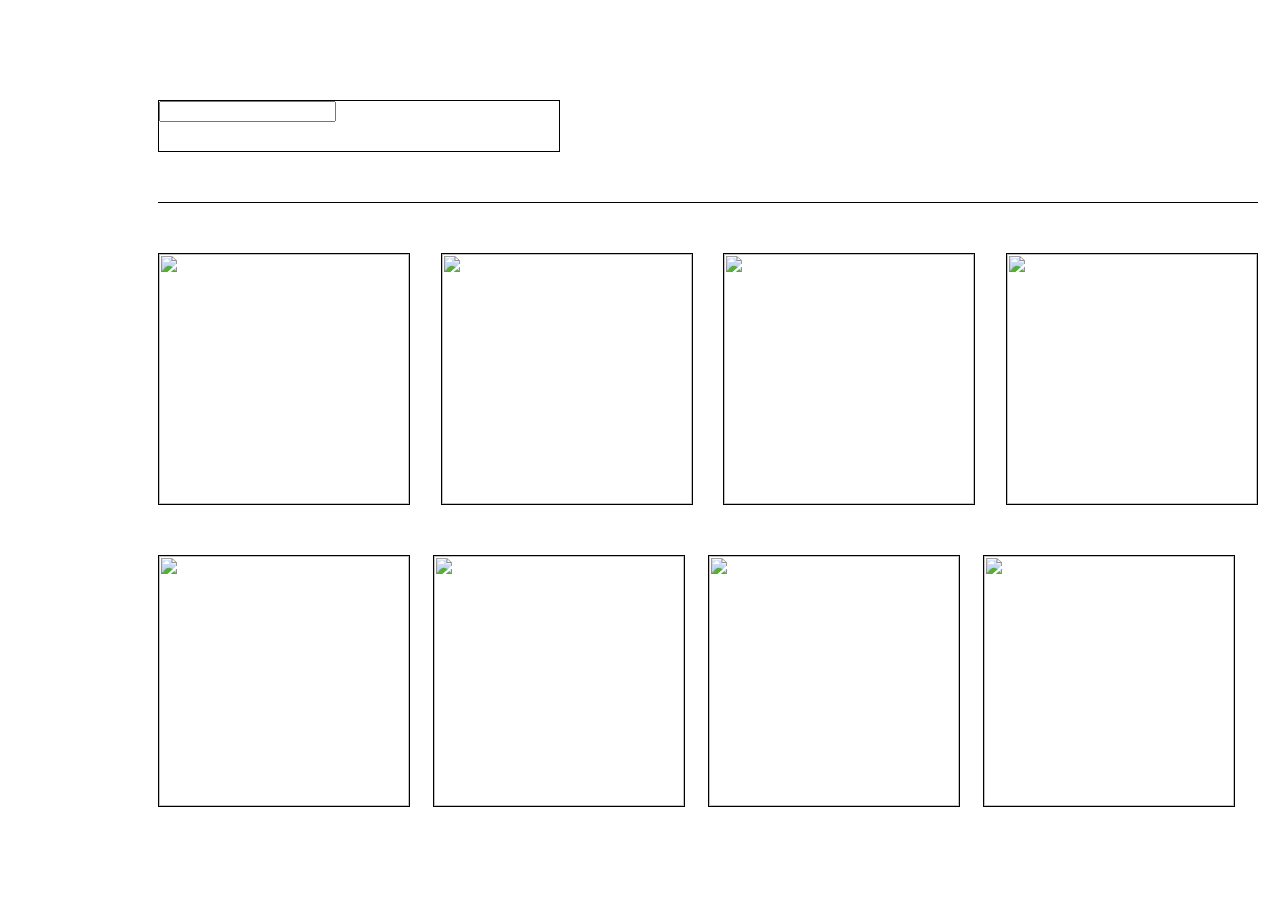
==== W4Tdp/index.html @ bccb33de "initial commit" ====
<!DOCTYPE html>
<html>
  <head>
    <meta charset="utf-8">
      <script src="main.js"></script>
    <link rel="stylesheet" href="styles.css">
  </head>
  <body>
<header>
</header>

<form>
<input type="search" name="" value="">
</form>

<section id="container">
<div id="block_one">
<img src="" alt="">
<img src="" alt="">
<img src="" alt="">
<img src="" alt="">
</div>

<div id="block_two">
  <img src="" alt="">
  <img src="" alt="">
  <img src="" alt="">
  <img src="" alt="">
  <div>
  </section>
  </body>
</html>
---- W4Tdp/styles.css ----
form {
  display: block;
  height: 50px;
  width: 400px;
  border: 1px solid black;
  margin-top: 100px;
  margin-left: 150px;
}

#container {
  border-top: 1px solid black;
  margin-top: 50px;
  width: 1100px;
  margin-left: 150px;
  margin-right: 150px;
}

img {
  display:block;
  height:250px;
  width:250px;
  border-top: 1px solid black;
  border-left: 1px solid black;
  border-right: 1px solid black;
  border-bottom: 1px solid black;
}

#block_one {
  display: flex;
  flex-direction: row;
  margin-top: 50px;
  justify-content: space-between;
}

#block_two {
  display: flex;
  flex-direction: row;
  margin-top: 50px;
  justify-content: space-between;
  }
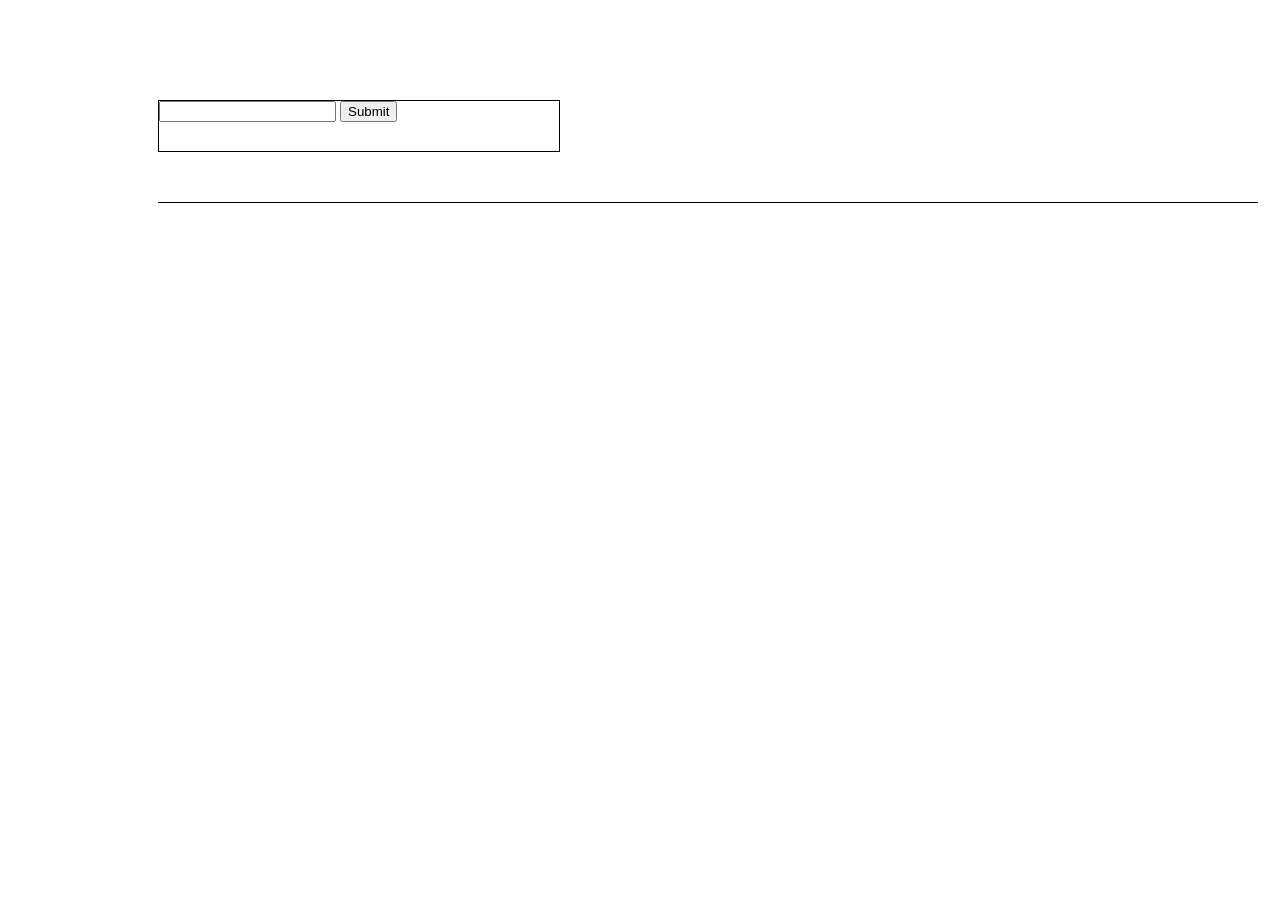
==== commit b6e9089f: "initial commit" ====
--- a/W4Tdp/index.html
+++ b/W4Tdp/index.html
@@ -2,31 +2,19 @@
 <html>
   <head>
     <meta charset="utf-8">
-      <script src="main.js"></script>
     <link rel="stylesheet" href="styles.css">
   </head>
   <body>
 <header>
 </header>
-
-<form>
-<input type="search" name="" value="">
+<form action="/action_page.php">
+  <input type="search" name="Search" value="">
+  <input type="submit" value="Submit">
 </form>
 
 <section id="container">
-<div id="block_one">
-<img src="" alt="">
-<img src="" alt="">
-<img src="" alt="">
-<img src="" alt="">
-</div>
-
-<div id="block_two">
-  <img src="" alt="">
-  <img src="" alt="">
-  <img src="" alt="">
-  <img src="" alt="">
-  <div>
+  
   </section>
+  <script src="main.js"></script>
   </body>
 </html>
--- a/W4Tdp/styles.css
+++ b/W4Tdp/styles.css
@@ -24,17 +24,3 @@
   border-right: 1px solid black;
   border-bottom: 1px solid black;
 }
-
-#block_one {
-  display: flex;
-  flex-direction: row;
-  margin-top: 50px;
-  justify-content: space-between;
-}
-
-#block_two {
-  display: flex;
-  flex-direction: row;
-  margin-top: 50px;
-  justify-content: space-between;
-  }
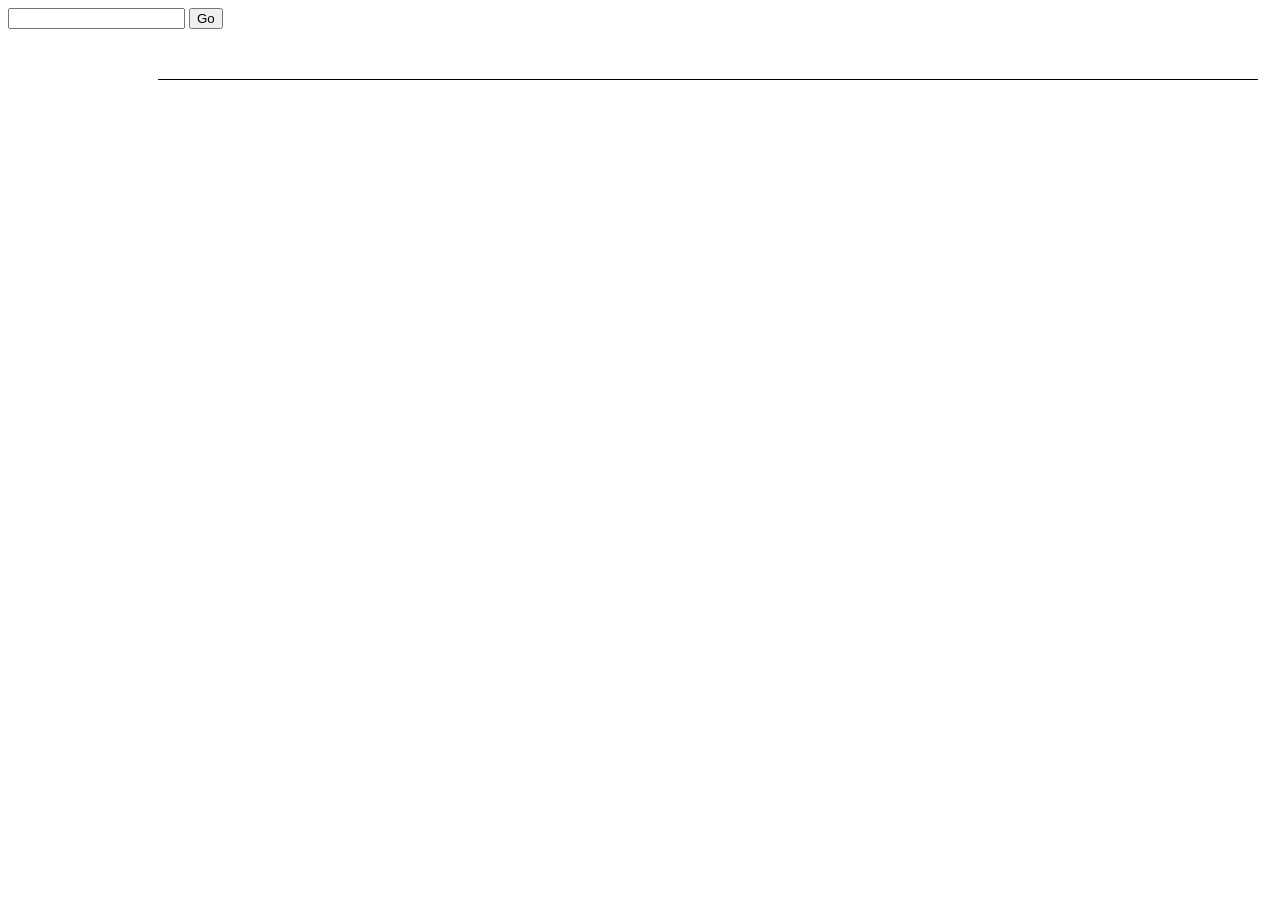
==== commit 4d525054: "second commit" ====
--- a/W4Tdp/index.html
+++ b/W4Tdp/index.html
@@ -7,13 +7,11 @@
   <body>
 <header>
 </header>
-<form action="/action_page.php">
-  <input type="search" name="Search" value="">
-  <input type="submit" value="Submit">
-</form>
+  <input id="recipe_search" type="search" name="Search" value="">
+    <button id="go-btn">Go</button>
 
 <section id="container">
-  
+
   </section>
   <script src="main.js"></script>
   </body>
